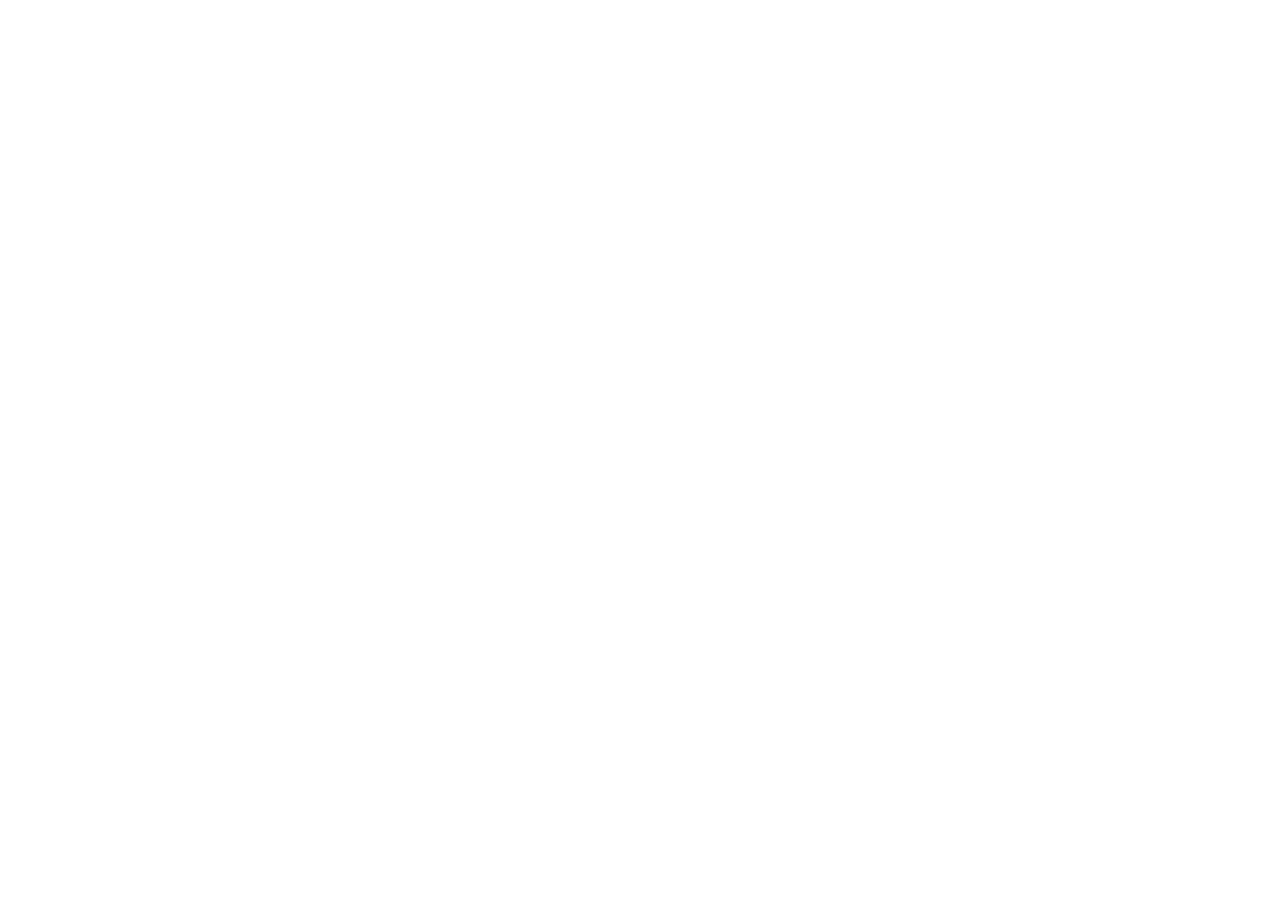
==== chocolate.html @ 135f90a3 "Create chocolate.html" ====
<!DOCTYPE html>
<html lang="en">
<head>
  <meta charset="UTF-8">
  <meta name="viewport" content="width=device-width, initial-scale=1.0">
  <title>Chocolate</title>
  <link rel="stylesheet" href="/chocolate.css">
</head>
<body>
    <div class="wrap-my-candy">
        <div class="chocolate"></div>
        <div class="chocolate"></div>
        <div class="chocolate"></div>
        <div class="chocolate"></div>
        <div class="chocolate"></div>
        <div class="chocolate"></div>
        <div class="chocolate"></div>
        <div class="chocolate"></div>
        <div class="chocolate"></div>
        <div class="chocolate"></div>
        <div class="chocolate"></div>
        <div class="chocolate"></div>
        <div class="chocolate"></div>
        <div class="chocolate"></div>
        <div class="chocolate"></div>
        <div class="chocolate"></div>
        <div class="chocolate"></div>
        <div class="chocolate"></div>
      </div>
      
  <script src="script.js"></script>
</body>
</html>
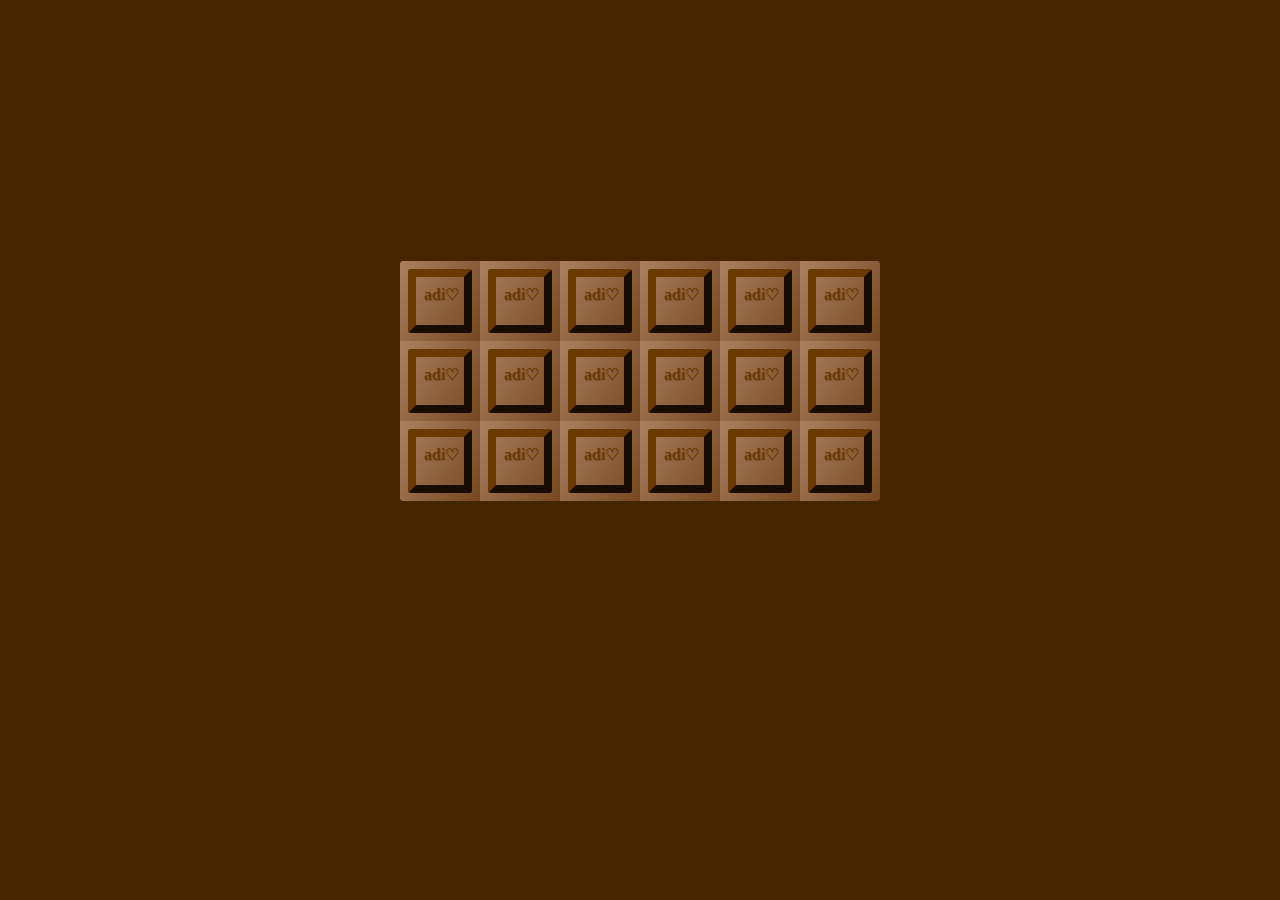
==== commit 0de714a7: "Update chocolate.html" ====
--- a/chocolate.html
+++ b/chocolate.html
@@ -4,7 +4,7 @@
   <meta charset="UTF-8">
   <meta name="viewport" content="width=device-width, initial-scale=1.0">
   <title>Chocolate</title>
-  <link rel="stylesheet" href="/chocolate.css">
+  <link rel="stylesheet" href="chocolate.css">
 </head>
 <body>
     <div class="wrap-my-candy">
--- a/chocolate.css
+++ b/chocolate.css
@@ -0,0 +1,59 @@
+body{
+ font-size: 2em; 
+ background:#442500;
+}
+.wrap-my-candy{
+    width: 15em;
+    margin: 0 auto;
+    padding-top: 20%;
+  }
+  .chocolate:nth-child(1){
+     border-top-left-radius: .1em;
+  }
+  .chocolate:nth-child(6){
+     border-top-right-radius: .1em;
+  }
+  .chocolate:nth-child(13){
+     border-bottom-left-radius: .1em;
+  }
+  .chocolate:nth-last-child(1){
+     border-bottom-right-radius: .1em;
+  }
+  
+  .chocolate{
+    position: relative;
+    float:left;
+    width: 2.5em;
+    height: 2.5em;
+    background: #764720;
+    background-image: linear-gradient(120deg, rgba(217,180,152,.5) 5%, transparent);
+  
+  }
+  ::before,
+  ::after{
+    position: absolute;
+    content: '';
+    left: 0;
+    right: 0;
+    top: 0;
+    bottom: 0;
+    margin: auto;
+  }
+  .chocolate::before{
+    width: 1.5em;
+    height: 1.5em;
+    background: transparent;
+    border: outset .25em #6B3A00;
+    border-radius: .1em;
+  }
+  .chocolate::after{
+  
+    content:'adi♡';
+    font-size: .5em;
+    font-weight: bold;
+    width: 2em;
+    height: 2em;
+    color: #6B3A00;
+    text-shadow: 
+      1px 1px 0 #885934;
+  }
